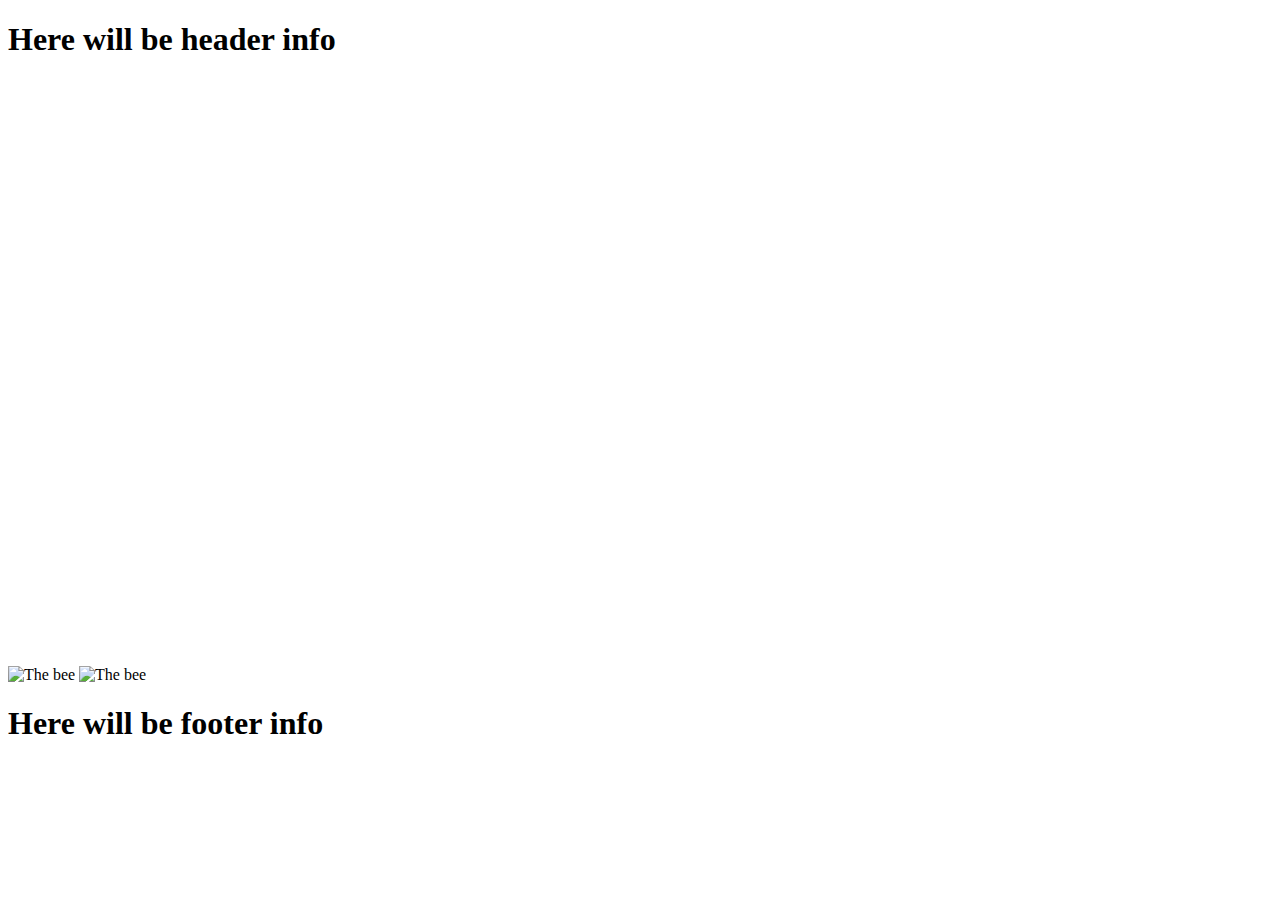
==== bees.html @ d7e94a88 "Revert "Added some text"" ====
<!DOCTYPE html>
<html lang="en">
<head>
    <meta charset="UTF-8">
    <meta name="viewport" content="width=device-width, initial-scale=1.0">
    <meta http-equiv="X-UA-Compatible" content="ie=edge">
    <title>Bees page</title>
</head>
<body>
    <header>
        <h1>Here will be header info</h1>
    </header>
    <div>
        <img src="img/bees.jpg" alt="The bee">
        <img src="img/bees1.jpg" alt="The bee">
        <canvas id="bees" width="600" height="600"></canvas>
    </div>
    <footer>
        <h1>Here will be footer info</h1>
    </footer>
    <script src="js/bees.js"></script>
</body>
</html>
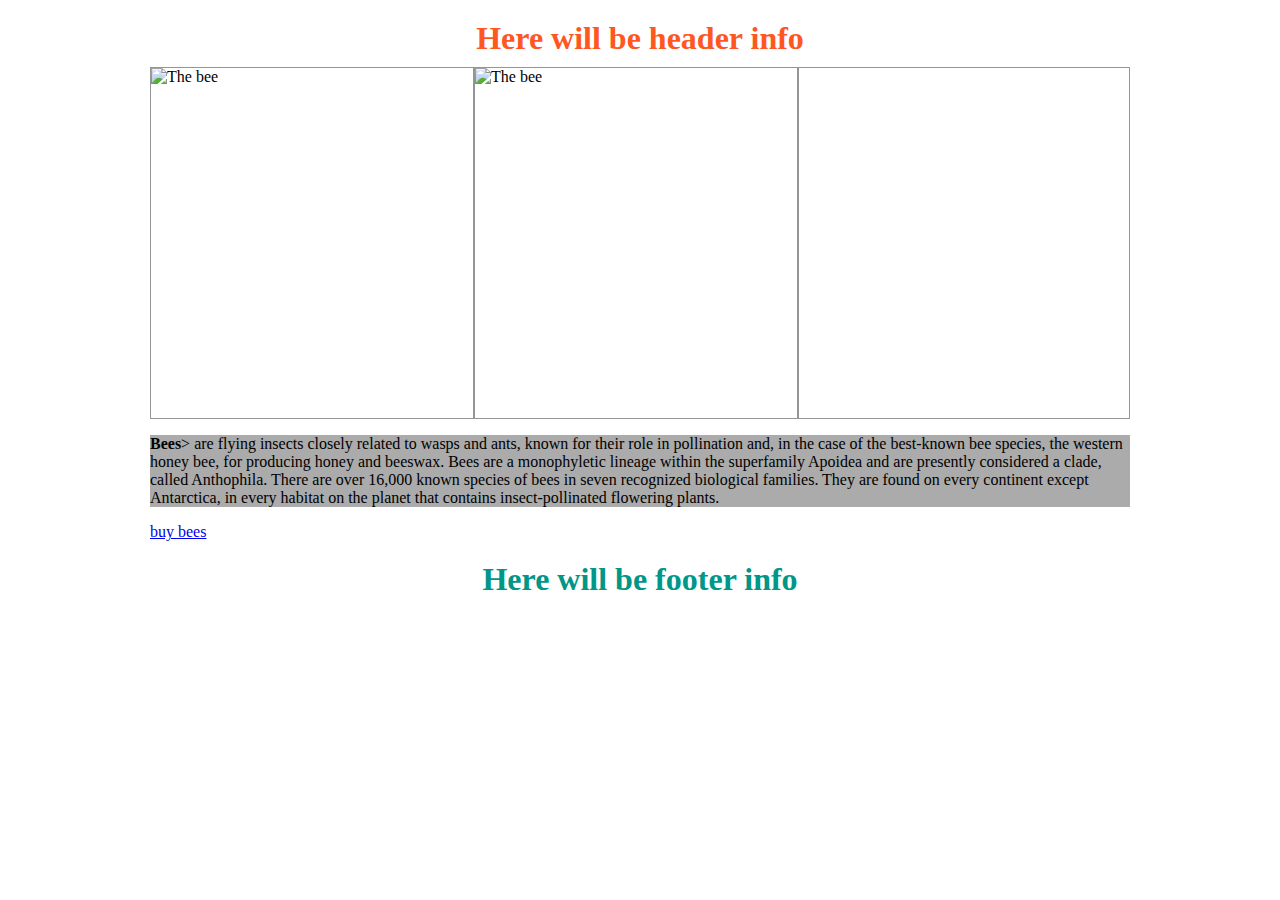
==== commit af4b464b: "added styles to header and footer, added  #bees-info" ====
--- a/bees.html
+++ b/bees.html
@@ -4,17 +4,28 @@
     <meta charset="UTF-8">
     <meta name="viewport" content="width=device-width, initial-scale=1.0">
     <meta http-equiv="X-UA-Compatible" content="ie=edge">
+    <link rel = "stylesheet" type="text/css" href="css\index.css">
+
     <title>Bees page</title>
 </head>
 <body>
     <header>
         <h1>Here will be header info</h1>
     </header>
-    <div>
-        <img src="img/bees.jpg" alt="The bee">
-        <img src="img/bees1.jpg" alt="The bee">
-        <canvas id="bees" width="600" height="600"></canvas>
+    <main> 
+    <div class="bees">
+        <img src="img/bees.jpg" class="a" alt="The bee">
+        <img src="img/bees1.jpg" class="b" alt="The bee">
+        <canvas id="bees" class="c" width="600" height="600"></canvas>
     </div>
+    <p id="bees-info"><b>Bees</b>> are flying insects closely related to wasps and ants, known for their role in pollination and, 
+        in the case of the best-known bee species, the western honey bee, for producing honey and beeswax. 
+        Bees are a monophyletic lineage within the superfamily Apoidea and are presently considered a clade, 
+        called Anthophila. There are over 16,000 known species of bees in seven recognized biological families. 
+        They are found on every continent except Antarctica, in every habitat on the planet that contains 
+        insect-pollinated flowering plants.</p>
+        <a href="https://www.ria.com/uk/prodam-bdzholy-bdzholopakety-vidvodky-60133427.html" target=_blanc>buy bees</a>
+    </main>
     <footer>
         <h1>Here will be footer info</h1>
     </footer>
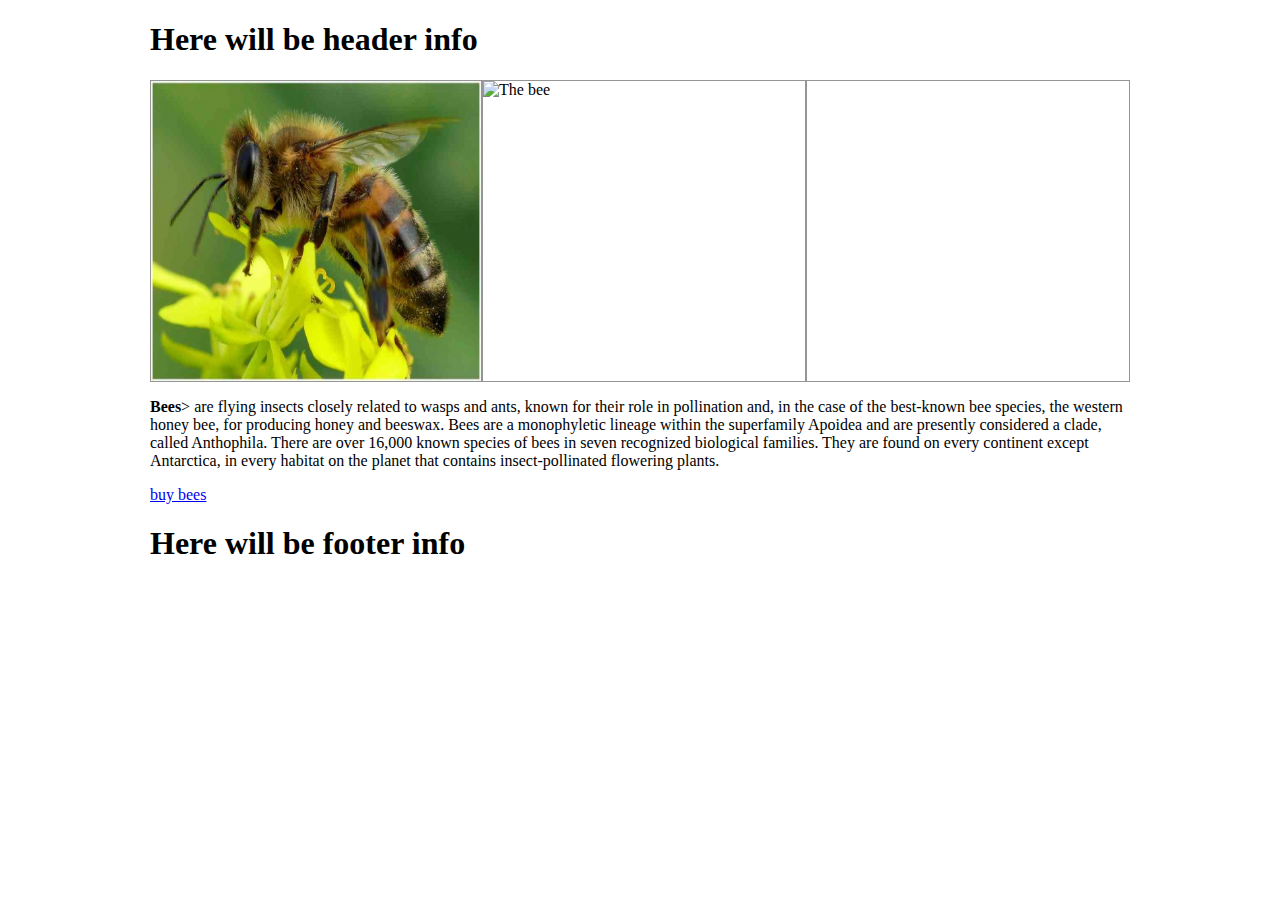
==== commit a618fcad: "Added to change images in bees.html" ====
--- a/bees.html
+++ b/bees.html
@@ -14,11 +14,11 @@
     </header>
     <main> 
     <div class="bees">
-        <img src="img/bees.jpg" class="a" alt="The bee">
+        <img src="img/bee.jpg" class="a" alt="The bee">
         <img src="img/bees1.jpg" class="b" alt="The bee">
         <canvas id="bees" class="c" width="600" height="600"></canvas>
     </div>
-    <p id="bees-info"><b>Bees</b>> are flying insects closely related to wasps and ants, known for their role in pollination and, 
+    <p><b>Bees</b>> are flying insects closely related to wasps and ants, known for their role in pollination and, 
         in the case of the best-known bee species, the western honey bee, for producing honey and beeswax. 
         Bees are a monophyletic lineage within the superfamily Apoidea and are presently considered a clade, 
         called Anthophila. There are over 16,000 known species of bees in seven recognized biological families. 
